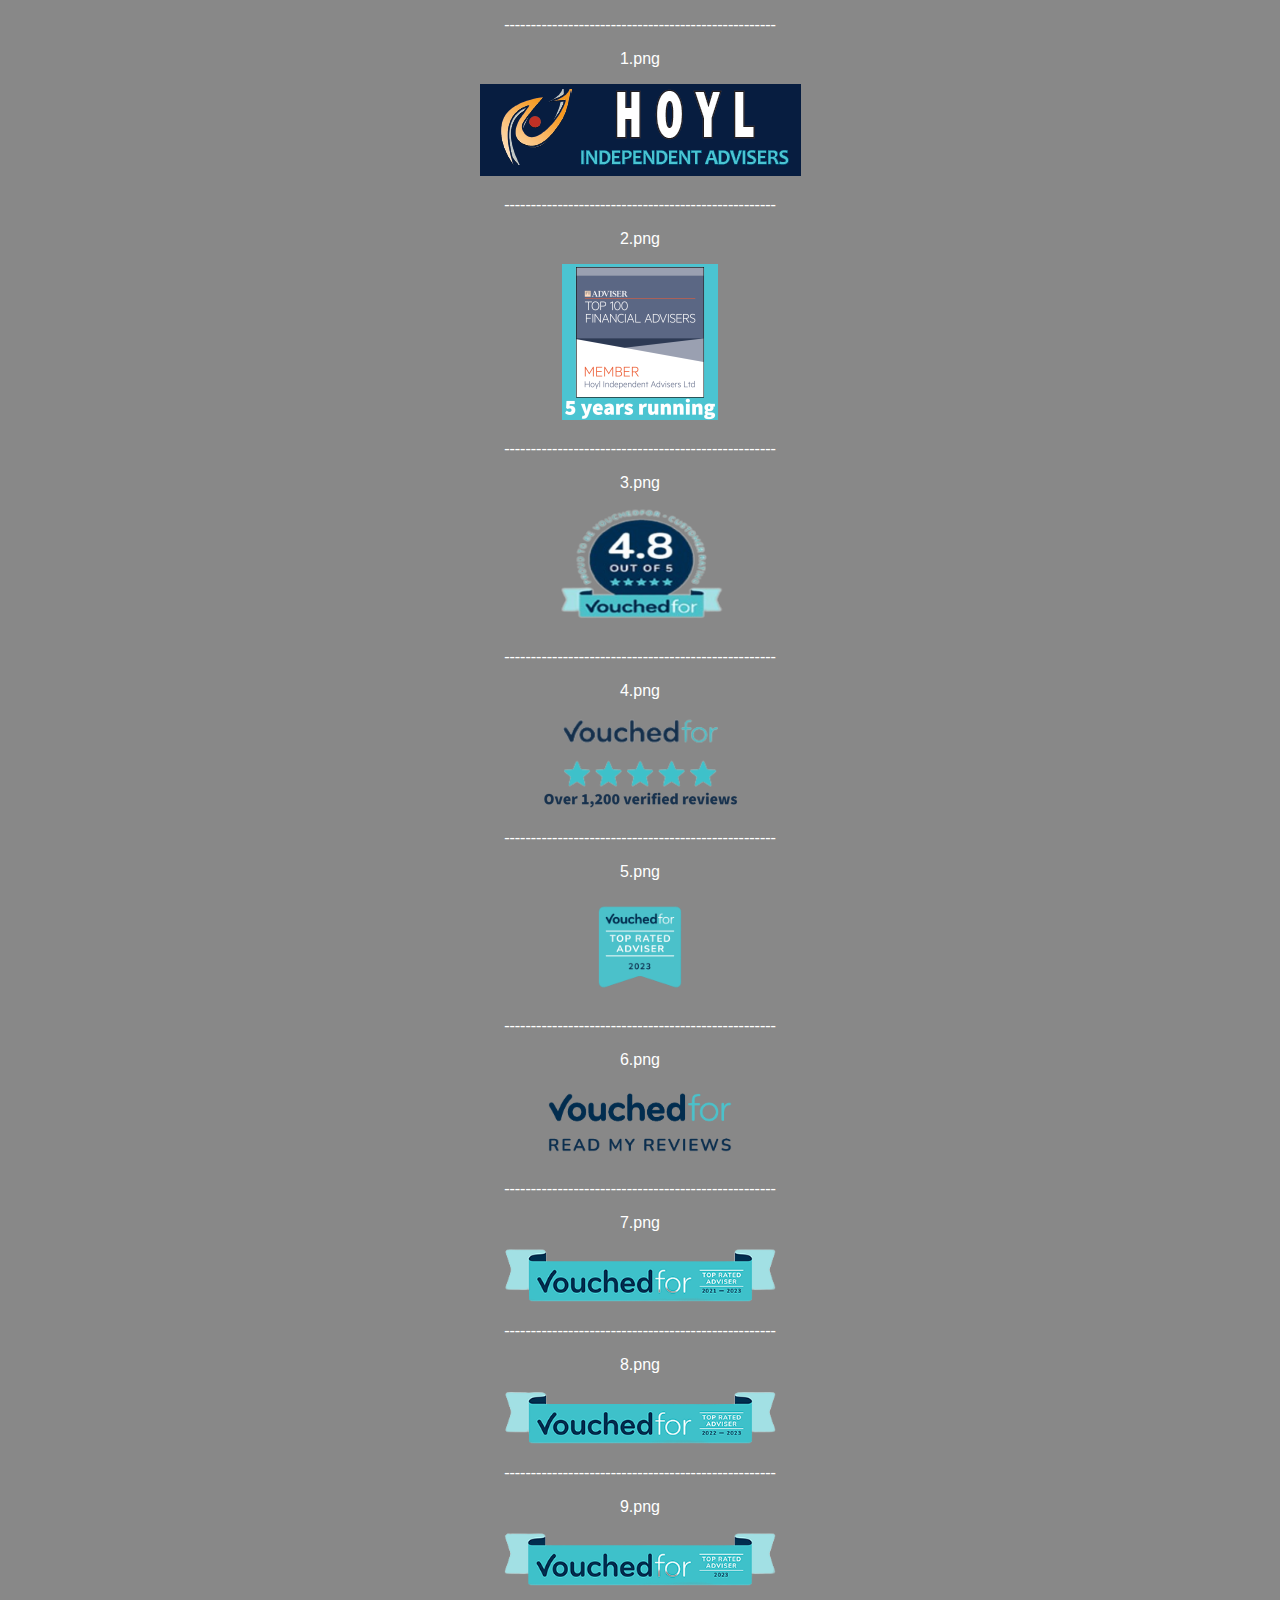
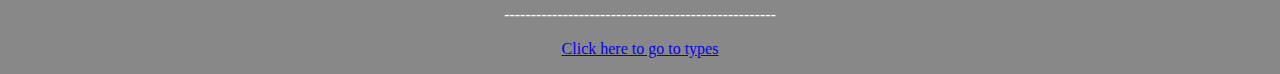
==== index.html @ e1cec63b "Update index.html" ====
<!DOCTYPE html>
<html>
    <head>
        
        <title>Signature Images</title>
        
        <link rel="icon" type="image/x-icon" href="safe\icon.ico">
      </head>
<body style="background-color:#888888;">

<p style="text-align:center; color:white;">---------------------------------------------------</p>

<p style="font-family:arial; text-align:center; color:white;">1.png</p>
<p style="text-align:center;"><img src="images/1.png" width="321" height="92"></p>
    
<p style="text-align:center; color:white;">---------------------------------------------------</p>
    
<p style="font-family:arial; text-align:center; color:white;">2.png</p>
<p style="text-align:center;"><img src="images/2.png" width="156" height="156"></p>
    
<p style="text-align:center; color:white;">---------------------------------------------------</p>
    
<p style="font-family:arial; text-align:center; color:white;">3.png</p>
<p style="text-align:center;"><img src="images/3.png" width="185" height="120"></p>
    
<p style="text-align:center; color:white;">---------------------------------------------------</p>
    
<p style="font-family:arial; text-align:center; color:white;">4.png</p>
<p style="text-align:center;"><img src="images/4.png" width="215" height="93"></p>
    
<p style="text-align:center; color:white;">---------------------------------------------------</p>
    
<p style="font-family:arial; text-align:center; color:white;">5.png</p>
<p style="text-align:center;"><img src="images/5.png" width="100" height="100"></p>
    
<p style="text-align:center; color:white;">---------------------------------------------------</p>
    
<p style="font-family:arial; text-align:center; color:white;">6.png</p>
<p style="text-align:center;"><img src="images/6.png" width="200" height="75"></p>
    
<p style="text-align:center; color:white;">---------------------------------------------------</p>
    
<p style="font-family:arial; text-align:center; color:white;">7.png</p>
<p style="text-align:center;"><img src="images/7.png" width="272" height="54"></p>
    
<p style="text-align:center; color:white;">---------------------------------------------------</p>
    
<p style="font-family:arial; text-align:center; color:white;">8.png</p>
<p style="text-align:center;"><img src="images/8.png" width="272" height="54"></p>
    
<p style="text-align:center; color:white;">---------------------------------------------------</p>
    
<p style="font-family:arial; text-align:center; color:white;">9.png</p>
<p style="text-align:center;"><img src="images/9.png" width="272" height="54"></p>
    
<p style="text-align:center; color:white;">---------------------------------------------------</p>
    
<p style="text-align:center; color:white;"><a href="https://ithoyl.github.io/signature/type">Click here to go to types</a></p>

</body>
</html>
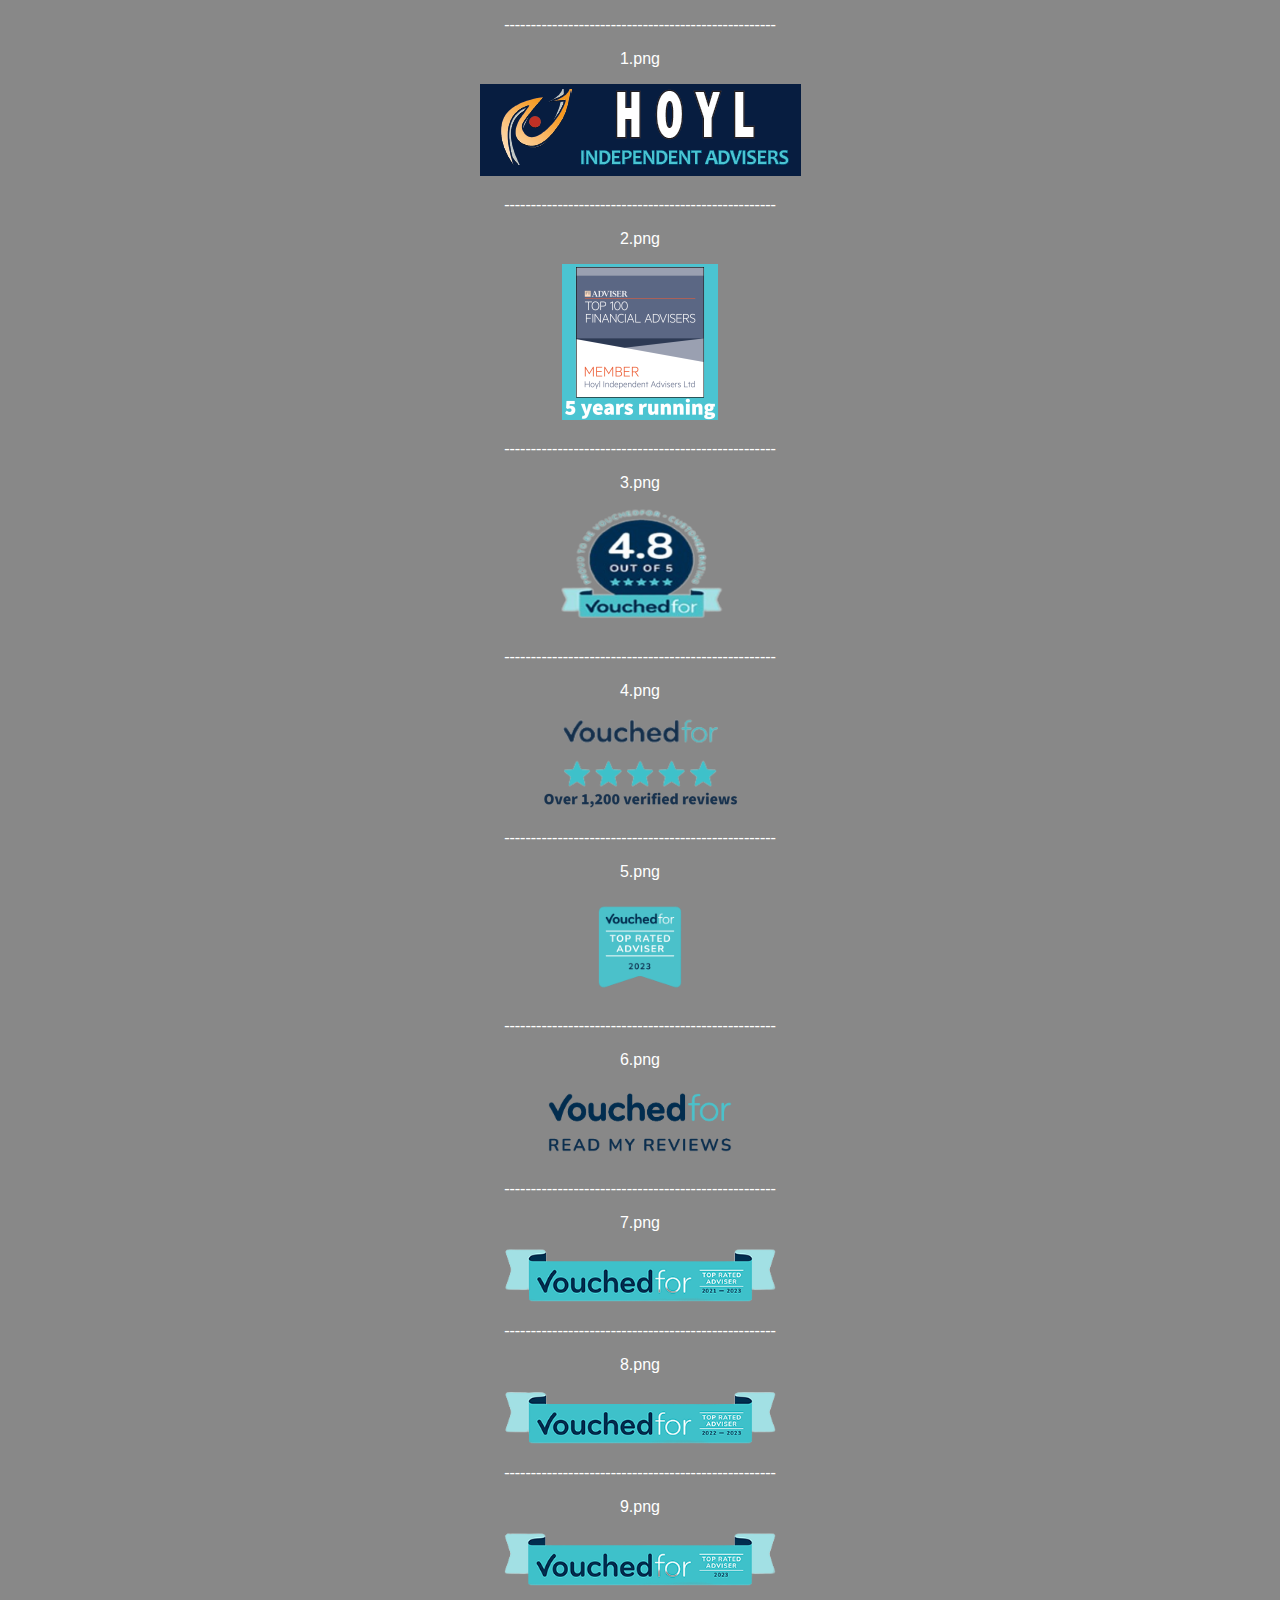
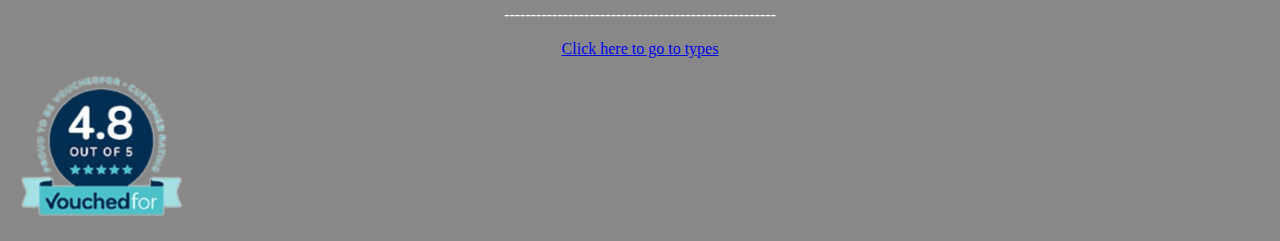
==== commit 263a1902: "Update index.html" ====
--- a/index.html
+++ b/index.html
@@ -56,6 +56,8 @@
 <p style="text-align:center; color:white;">---------------------------------------------------</p>
     
 <p style="text-align:center; color:white;"><a href="https://ithoyl.github.io/signature/type">Click here to go to types</a></p>
+    
+<img src="images/3.png">
 
 </body>
 </html>
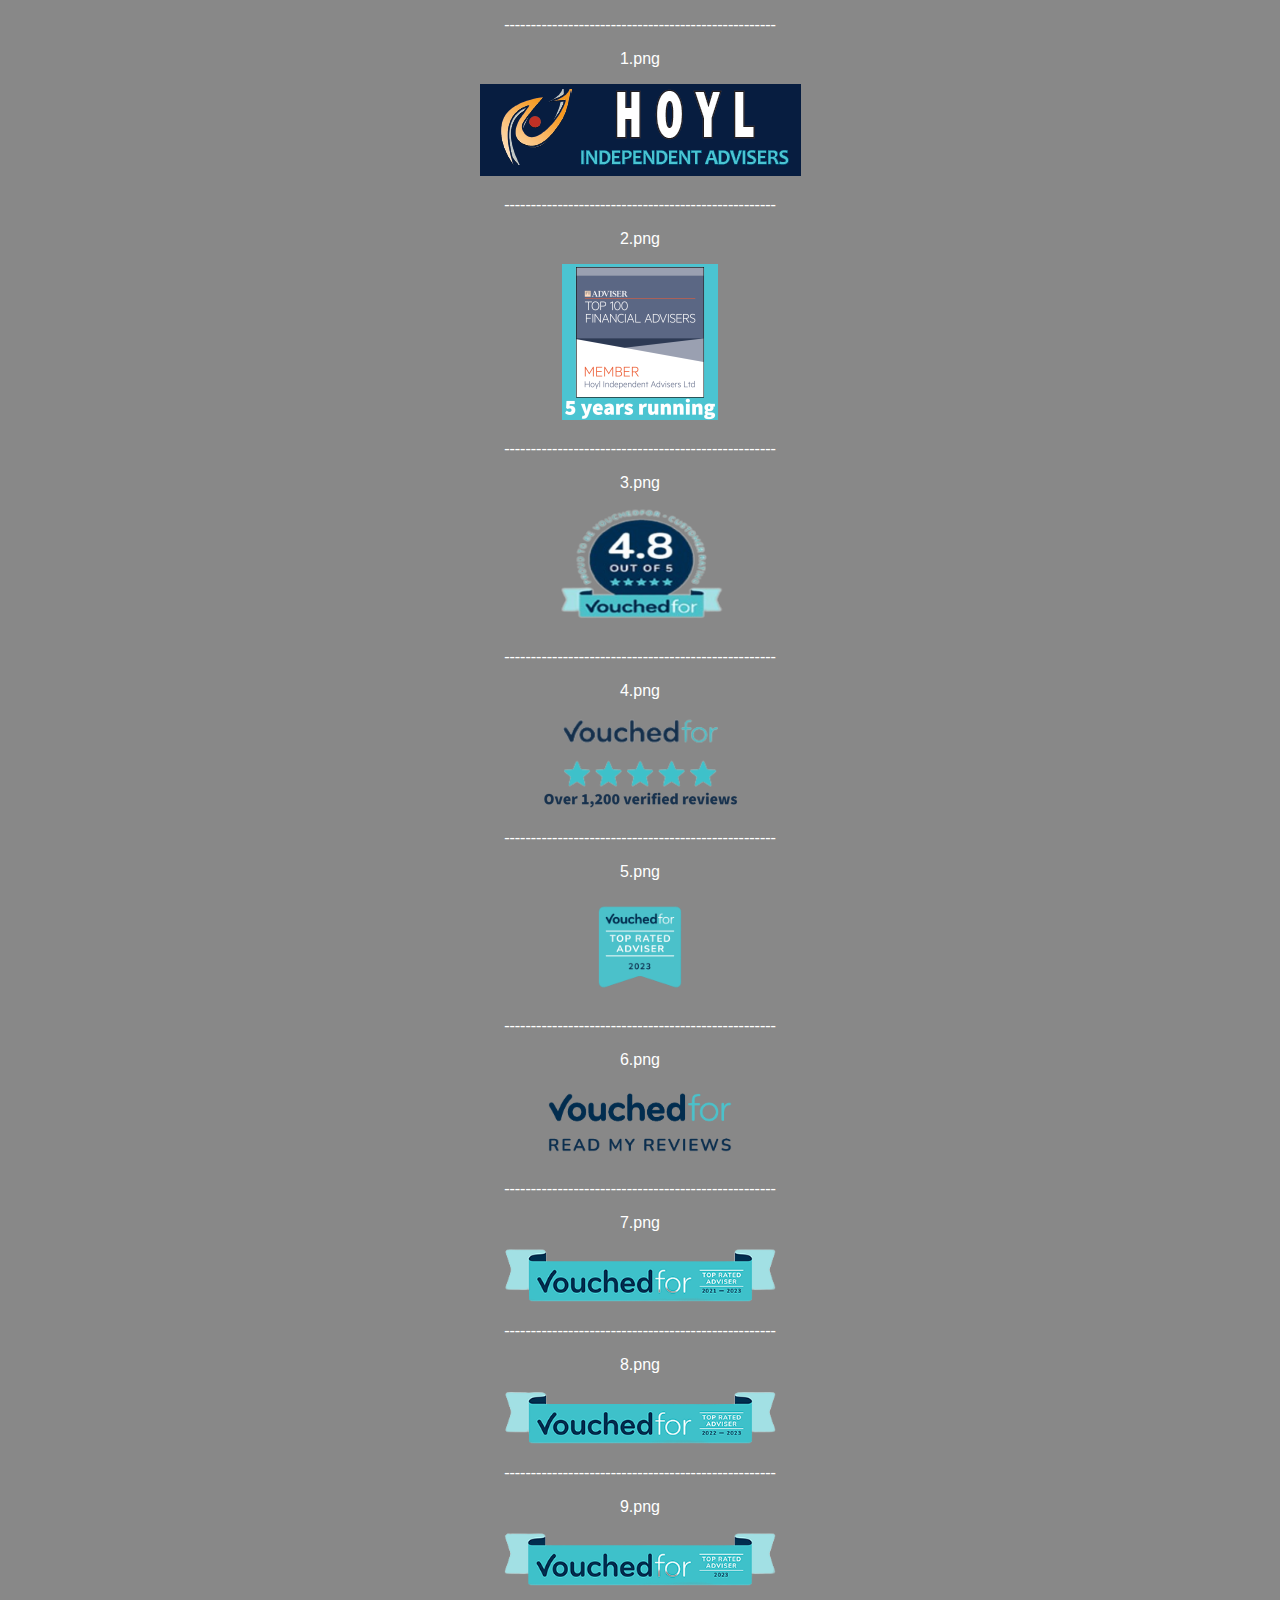
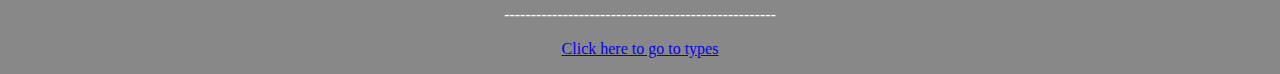
==== commit 993eda7b: "Update index.html" ====
--- a/index.html
+++ b/index.html
@@ -56,8 +56,6 @@
 <p style="text-align:center; color:white;">---------------------------------------------------</p>
     
 <p style="text-align:center; color:white;"><a href="https://ithoyl.github.io/signature/type">Click here to go to types</a></p>
-    
-<img src="images/3.png">
 
 </body>
 </html>
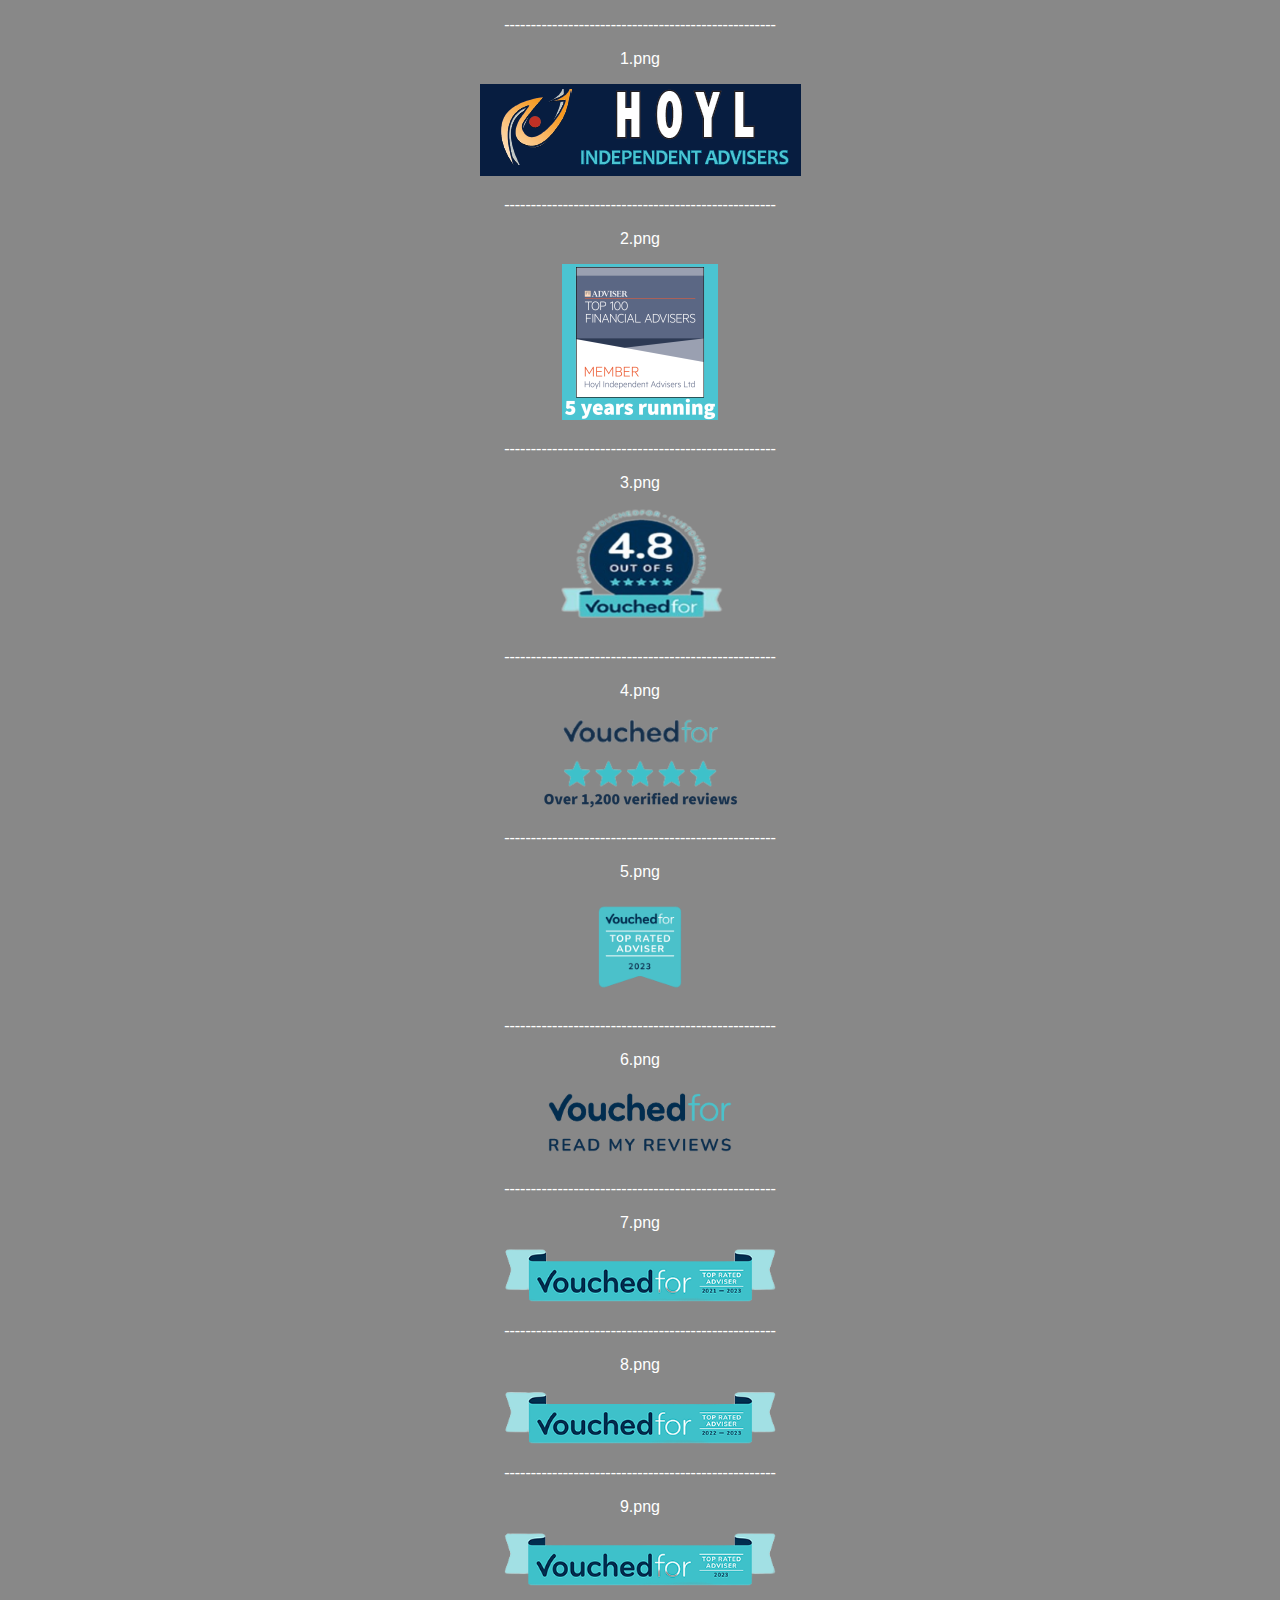
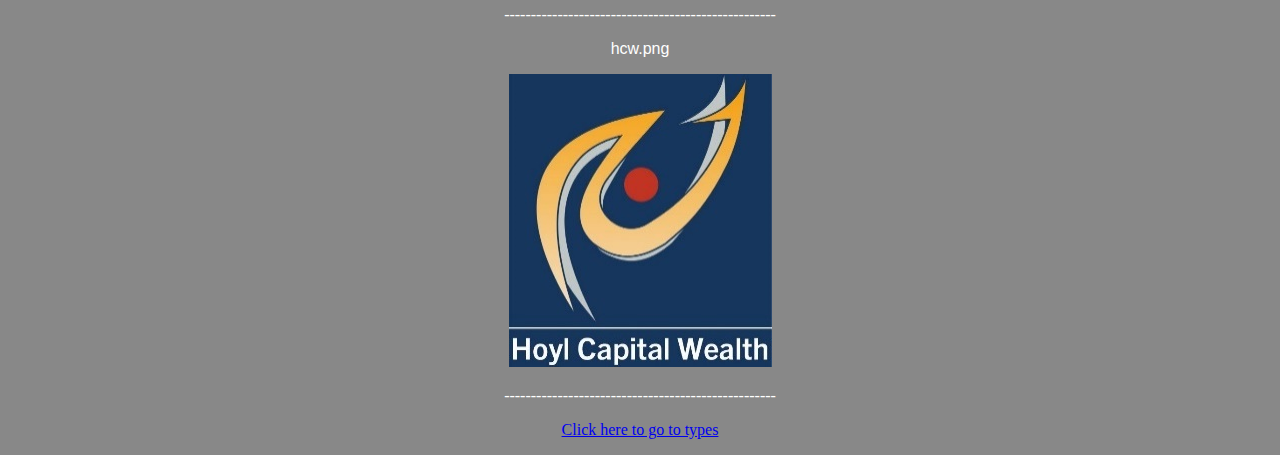
==== commit 1340832b: "Update index.html" ====
--- a/index.html
+++ b/index.html
@@ -55,6 +55,11 @@
     
 <p style="text-align:center; color:white;">---------------------------------------------------</p>
     
+<p style="font-family:arial; text-align:center; color:white;">hcw.png</p>
+<p style="text-align:center;"><img src="images/hcw.png" width="263" height="293"></p>
+    
+<p style="text-align:center; color:white;">---------------------------------------------------</p>
+    
 <p style="text-align:center; color:white;"><a href="https://ithoyl.github.io/signature/type">Click here to go to types</a></p>
 
 </body>
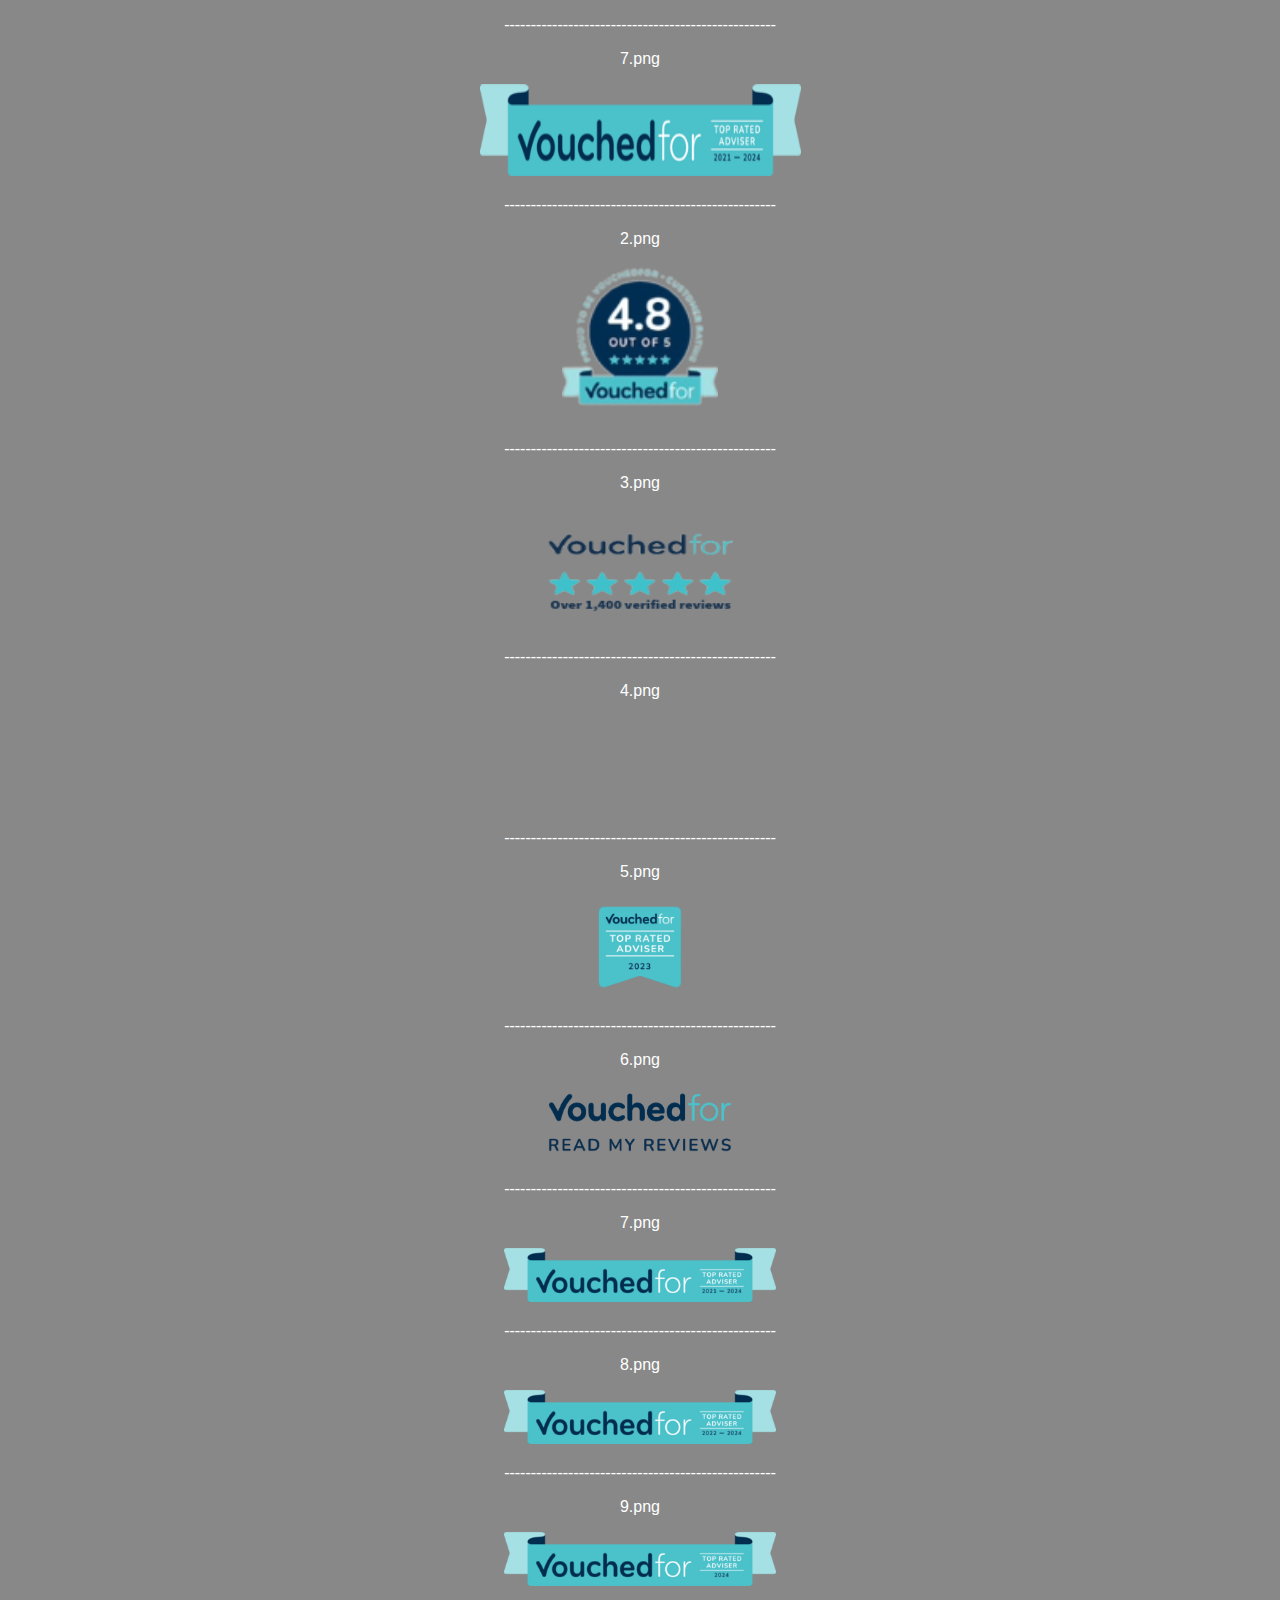
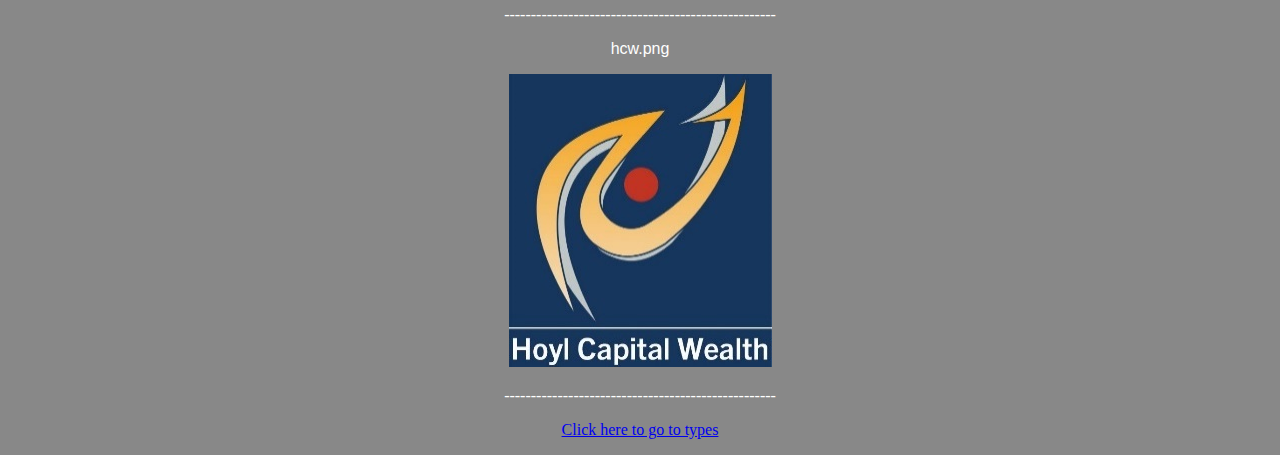
==== commit 2d65f5d3: "Update index.html" ====
--- a/index.html
+++ b/index.html
@@ -10,8 +10,8 @@
 
 <p style="text-align:center; color:white;">---------------------------------------------------</p>
 
-<p style="font-family:arial; text-align:center; color:white;">1.png</p>
-<p style="text-align:center;"><img src="images/1.png" width="321" height="92"></p>
+<p style="font-family:arial; text-align:center; color:white;">7.png</p>
+<p style="text-align:center;"><img src="images/7.png" width="321" height="92"></p>
     
 <p style="text-align:center; color:white;">---------------------------------------------------</p>
     
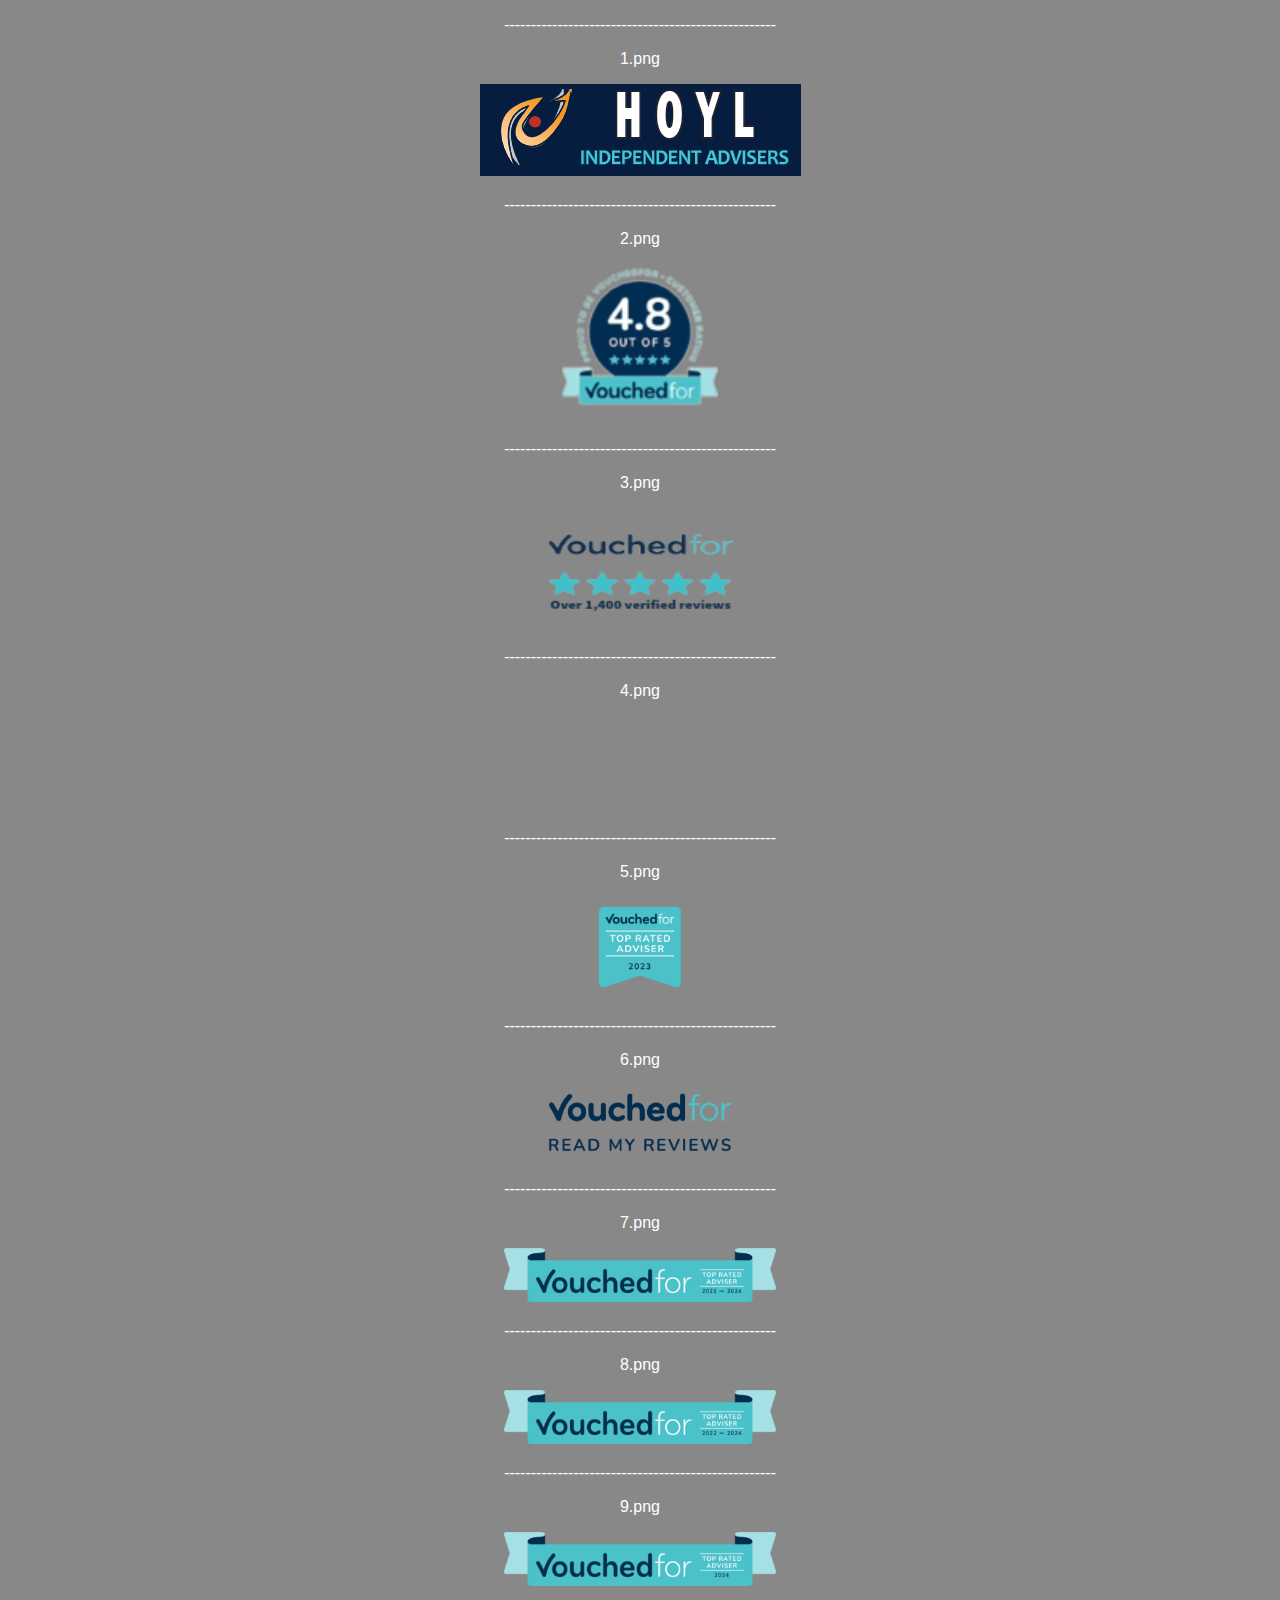
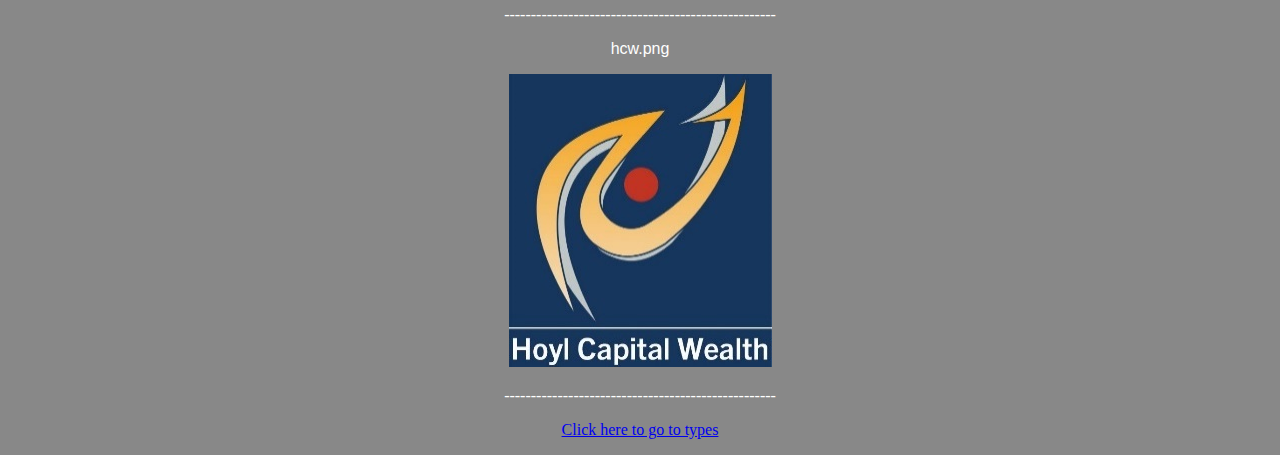
==== commit 948f207a: "Update index.html" ====
--- a/index.html
+++ b/index.html
@@ -10,8 +10,8 @@
 
 <p style="text-align:center; color:white;">---------------------------------------------------</p>
 
-<p style="font-family:arial; text-align:center; color:white;">7.png</p>
-<p style="text-align:center;"><img src="images/7.png" width="321" height="92"></p>
+<p style="font-family:arial; text-align:center; color:white;">1.png</p>
+<p style="text-align:center;"><img src="images/1.png" width="321" height="92"></p>
     
 <p style="text-align:center; color:white;">---------------------------------------------------</p>
     
